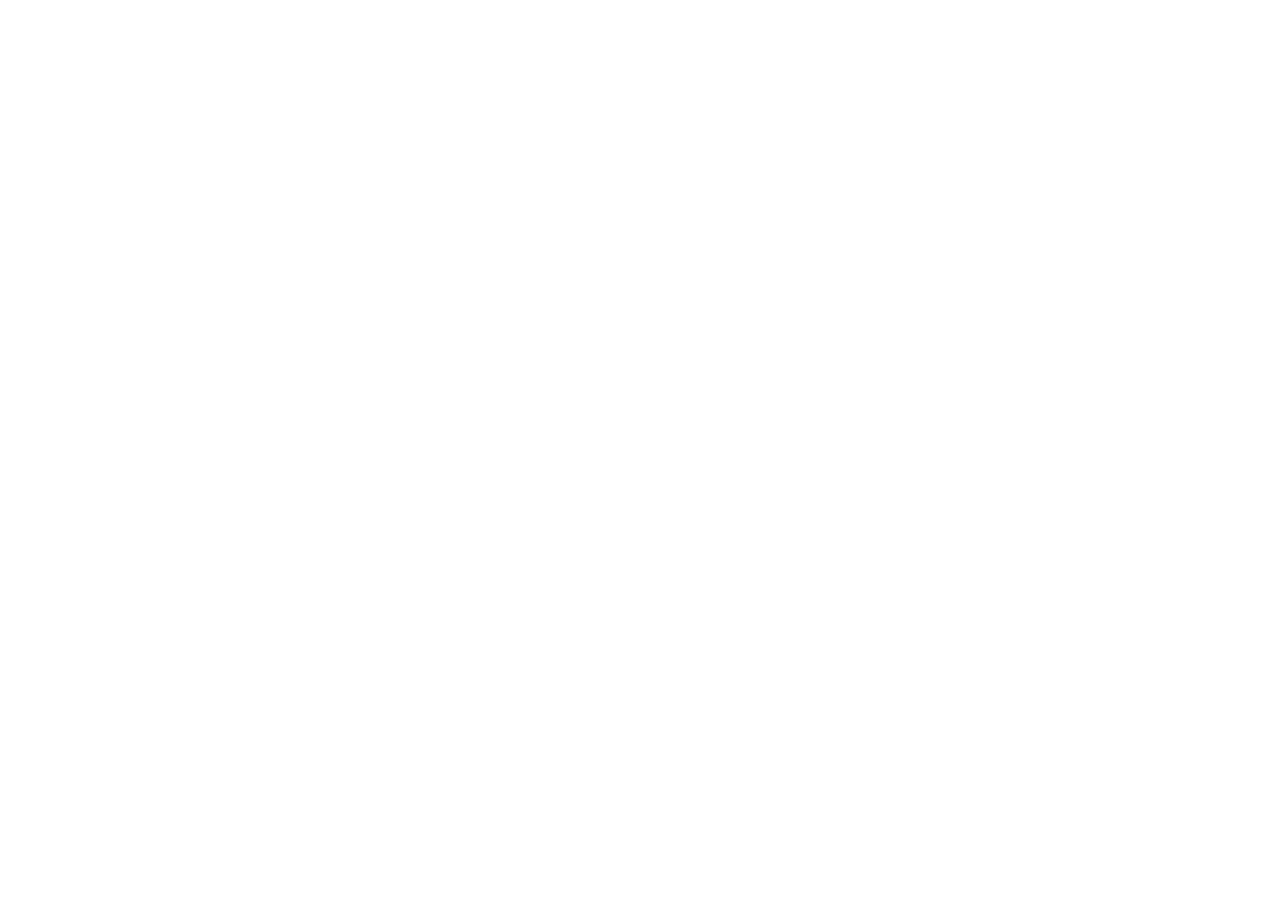
==== src/main/resources/templates/admin/books.html @ f4ba57e9 "DashBoard + DashBoard orders added" ====
<!DOCTYPE html>
<html lang="ru" xmlns:th="http://www.thymeleaf.org" xmlns:sec="http://www.thymeleaf.org/thymeleaf-extras-springsecurity6">
<head>
    <meta charset="UTF-8">
    <title>Список книг</title>
    <meta http-equiv="X-UA-Compatible" content="IE=edge">
    <meta name="viewport" content="width=device-width, initial-scale=1.0">
    <link rel="stylesheet" href="https://cdnjs.cloudflare.com/ajax/libs/font-awesome/4.7.0/css/font-awesome.min.css"/>
    <link rel="preconnect" href="https://fonts.googleapis.com">
    <link rel="preconnect" href="https://fonts.gstatic.com" crossorigin>
    <link href="https://fonts.googleapis.com/css2?family=Roboto+Slab&display=swap" rel="stylesheet">
    <link rel="stylesheet" type="text/css" th:href="@{/public/styles/general.css}"/>
    <link rel="stylesheet" type="text/css" th:href="@{/public/styles/books.css}"/>
    <link rel="stylesheet" type="text/css" th:href="@{/public/styles/rating.css}"/>
    <link rel="stylesheet" type="text/css" th:href="@{/public/styles/details.css}"/>
    <link rel="stylesheet" type="text/css" th:href="@{/public/styles/form.css}"/>
    <link rel="stylesheet" type="text/css" th:href="@{/public/styles/dashboard.css}"/>
</head>
<body>

</body>
</html>
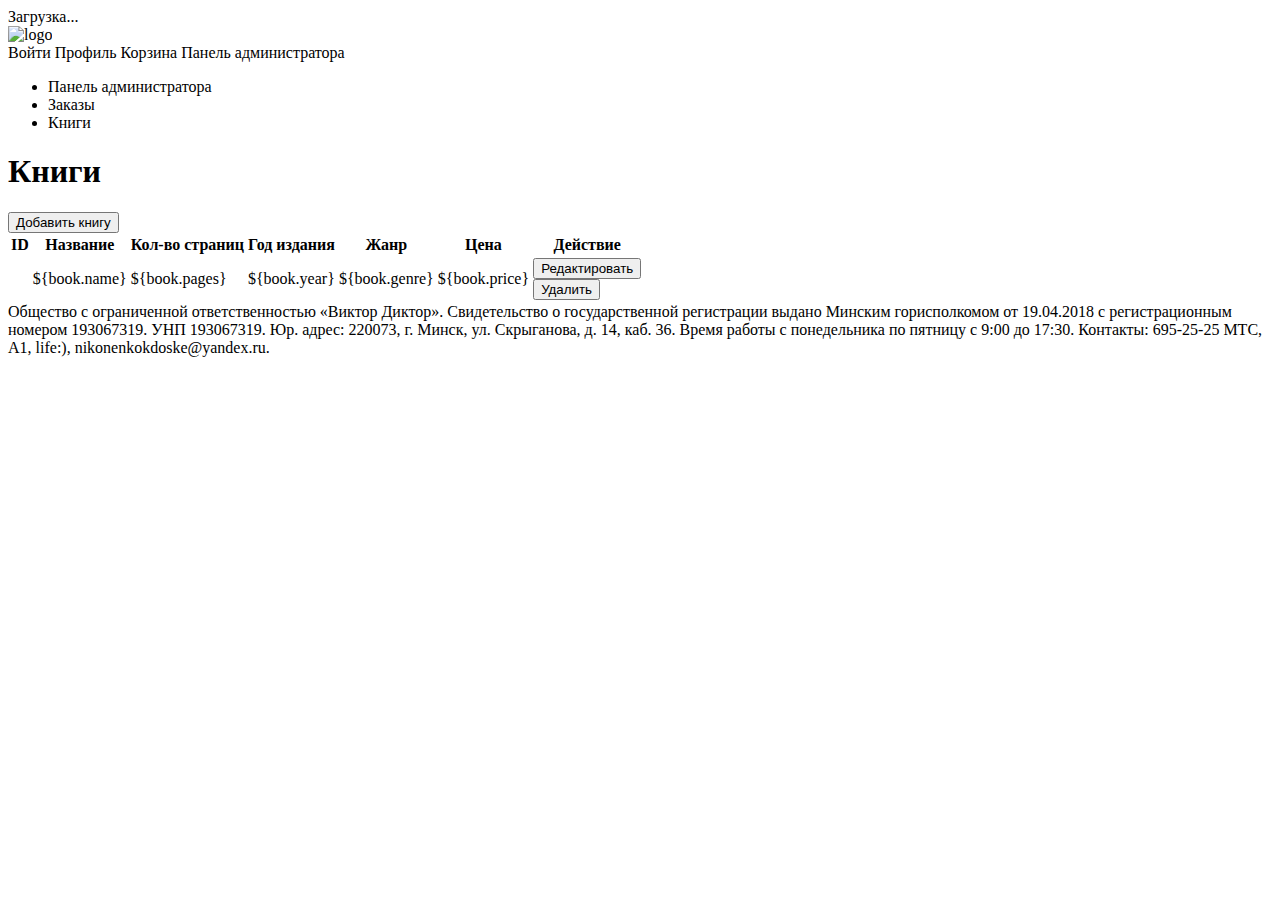
==== commit 7b26e120: "Admin Book List added. Book editing. Book adding. Fixed bugs with hrefs. Fixed bugs with css files." ====
--- a/src/main/resources/templates/admin/books.html
+++ b/src/main/resources/templates/admin/books.html
@@ -15,8 +15,109 @@
     <link rel="stylesheet" type="text/css" th:href="@{/public/styles/details.css}"/>
     <link rel="stylesheet" type="text/css" th:href="@{/public/styles/form.css}"/>
     <link rel="stylesheet" type="text/css" th:href="@{/public/styles/dashboard.css}"/>
+    <link rel="stylesheet" type="text/css" th:href="@{/public/styles/profile.css}"/>
 </head>
 <body>
+<div class="overlay" id="loading-overlay">Загрузка...</div>
+<div class="overlay" id="message-overlay"></div>
+<div class="grid-container">
+    <header id="header-container">
+        <div class="brand">
+            <a th:href="@{/books}"><img th:src="@{/public/pictures/logo.png}" alt="logo"></a>
+        </div>
+        <div>
+            <a sec:authorize="isAnonymous()" th:href="@{/login}">Войти</a>
+            <a sec:authorize="isAuthenticated()" th:href="@{/users/profile}">Профиль</a>
+            <a sec:authorize="isAuthenticated()" th:href="@{/cart}">Корзина</a>
+            <a sec:authorize="hasAuthority('ROLE_ADMIN')" th:href="@{/users/admin_panel}">Панель администратора</a>
+        </div>
+    </header>
+    <main id ="main-container">
+        <div class="dashboard">
+            <div class="dashboard-menu">
+                <ul>
+                    <li>
+                        <a th:href="@{/users/admin_panel}">Панель администратора</a>
+                    </li>
+                    <li>
+                        <a th:href="@{/users/admin_panel/orders}">Заказы</a>
+                    </li>
+                    <li class="selected">
+                        <a th:href="@{/users/admin_panel/books}">Книги</a>
+                    </li>
+                </ul>
+            </div>
+            <div class="dashboard-content">
+                <h1>Книги</h1>
+                <form th:method="GET"
+                      th:action="@{/books/new}">
+                    <button type="submit" id="create-book-button" class="primary">
+                        Добавить книгу
+                    </button>
+                </form>
+                <div class="book-list">
+                    <table class="table_sort" id="table_sort">
+                        <thead>
+                        <tr>
+                            <th>ID</th>
+                            <th>Название</th>
+                            <th>Кол-во страниц</th>
+                            <th>Год издания</th>
+                            <th>Жанр</th>
+                            <th>Цена</th>
+                            <th class="tr-action">Действие</th>
+                        </tr>
+                        </thead>
+                        <tbody>
+                        <tr th:each="book : ${books}">
+                            <td th:text="${book.getId_book()}"></td>
+                            <td th:text="${book.getName()}">${book.name}</td>
+                            <td th:text="${book.getPages()}">${book.pages}</td>
+                            <td th:text="${book.getYear()}">${book.year}</td>
+                            <td th:text="${book.getGenre()}">${book.genre}</td>
+                            <td th:text="${book.getPrice()}">${book.price}</td>
+                            <td>
+                                <form id="edit-form" th:method="GET"
+                                      th:action="@{/books/edit/{id}(id=${book.getId_book()})}"
+                                      th:object="${book}">
+                                    <button type="submit" th:id="${book.getId_book()}" class="edit-button">Редактировать</button>
+                                </form>
+                                <form id="delete-form" th:method="DELETE"
+                                      th:action="@{/books/{id}(id=${book.getId_book()})}"
+                                      th:object="${book}">
+                                    <button type="submit" th:id="${book.getId_book()}" class="delete-button">Удалить</button>
+                                </form>
+                            </td>
+                        </tr>
+                        </tbody>
+                    </table>
+                </div>
+            </div>
+        </div>
+    </main>
+    <footer>
+        Общество с ограниченной ответственностью «Виктор Диктор». Свидетельство о государственной регистрации выдано Минским горисполкомом от 19.04.2018 с регистрационным номером 193067319. УНП 193067319.
+        Юр. адрес: 220073, г. Минск, ул. Скрыганова, д. 14, каб. 36. Время работы с понедельника по пятницу с 9:00 до 17:30. Контакты: 695-25-25 МТС, A1, life:), nikonenkokdoske@yandex.ru.
+    </footer>
+</div>
+</body>
+</html>
+<script>
+    const getSort = ({ target }) => {
+        const order = (target.dataset.order = -(target.dataset.order || -1));
+        const index = [...target.parentNode.cells].indexOf(target);
+        const collator = new Intl.Collator(['en', 'ru'], { numeric: true });
+        const comparator = (index, order) => (a, b) => order * collator.compare(
+            a.children[index].innerHTML,
+            b.children[index].innerHTML
+        );
 
-</body>
-</html>+        for(const tBody of target.closest('table').tBodies)
+            tBody.append(...[...tBody.rows].sort(comparator(index, order)));
+
+        for(const cell of target.parentNode.cells)
+            cell.classList.toggle('sorted', cell === target);
+    };
+
+    document.querySelectorAll('.table_sort thead').forEach(tableTH => tableTH.addEventListener('click', () => getSort(event)));
+</script>